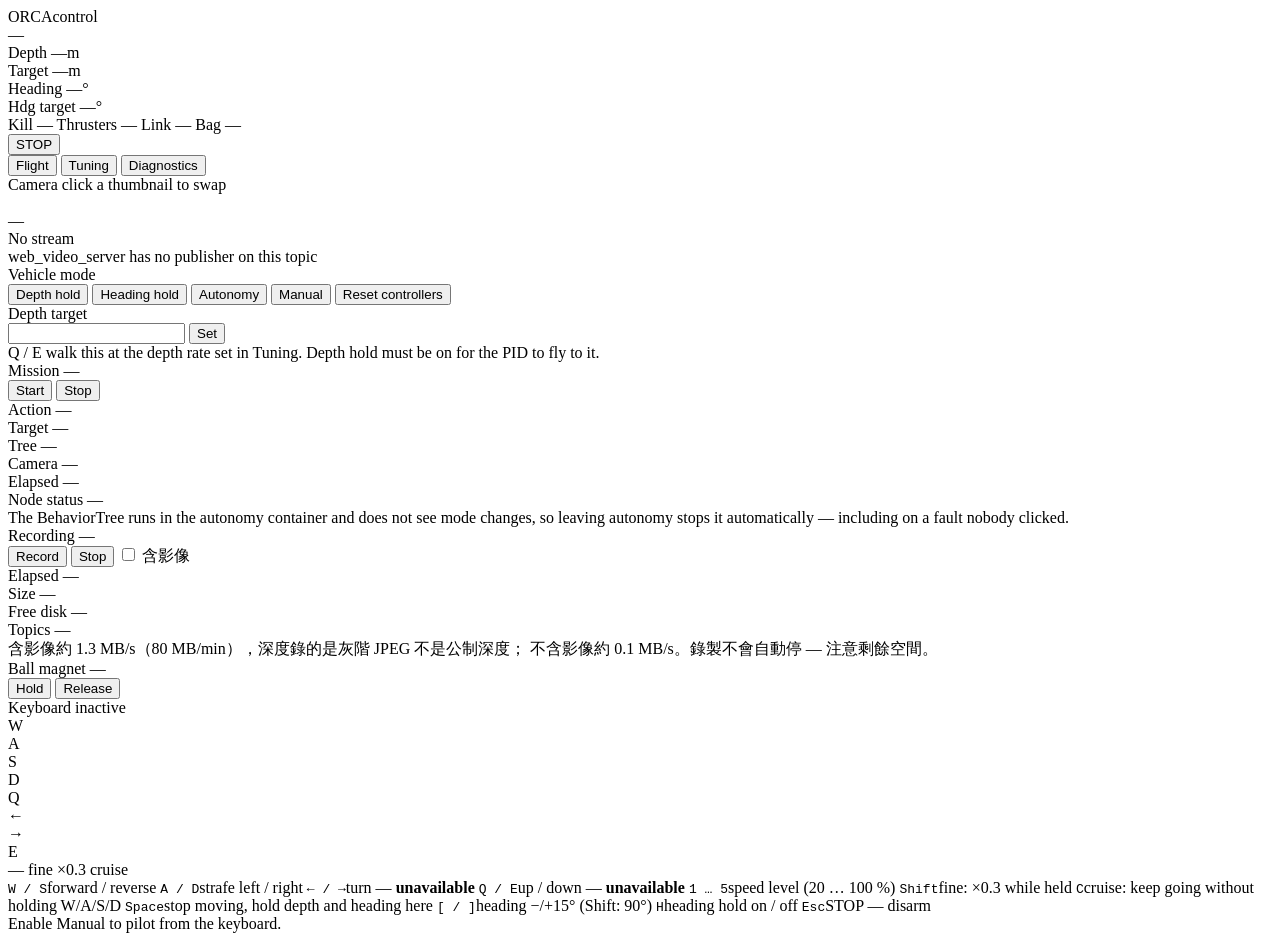
==== rpi_ros2_ws/src/gui/gui/static/dashboard/index.html @ 748217f8 "feat(gui): 鍵盤操控改版 —— 比例推力、速度檔、巡航，加上航向保持介面 原本 WASD 是固定 20 N 開／關、轉向固定 10 N·m 開迴路、Q/E 每 250 ms 跳 0.05 m" ====
<!DOCTYPE html>
<html lang="en">
<head>
<meta charset="UTF-8">
<meta name="viewport" content="width=device-width, initial-scale=1">
<title>Orca AUV — Control</title>
<link rel="stylesheet" href="/static/shared/theme.css">
<link rel="stylesheet" href="/static/dashboard/dashboard.css">
</head>
<body>
<div class="app">

<!-- ============ always-visible status strip ============ -->
<header class="topbar">
    <div class="brand">ORCA<span>control</span></div>

    <div class="topbar-metrics">
        <span class="pill" id="mode_pill">&mdash;</span>
        <span id="fault_reason"></span>

        <div class="metric">
            <span class="label">Depth</span>
            <span class="value" id="depth_value">&mdash;<span class="readout-unit">m</span></span>
        </div>
        <div class="metric">
            <span class="label">Target</span>
            <span class="value" id="target_depth_value">&mdash;<span class="readout-unit">m</span></span>
        </div>
        <div class="metric">
            <span class="label">Heading</span>
            <span class="value" id="heading_value">&mdash;<span class="readout-unit">&deg;</span></span>
        </div>
        <div class="metric">
            <span class="label">Hdg target</span>
            <span class="value" id="heading_target_value">&mdash;<span class="readout-unit">&deg;</span></span>
        </div>

        <span class="pill" id="kill_pill">Kill &mdash;</span>
        <span class="pill" id="thrusters_pill">Thrusters &mdash;</span>
        <span class="pill" id="link_pill">Link &mdash;</span>
        <span class="pill" id="bag_pill">Bag &mdash;</span>
    </div>

    <button class="estop" id="estop_button" title="Stop all output (Esc)">STOP</button>
</header>

<!-- ============ tabs ============ -->
<nav class="tabbar" role="tablist">
    <button class="tab" role="tab" data-tab="flight" aria-selected="true">Flight</button>
    <button class="tab" role="tab" data-tab="tuning" aria-selected="false">Tuning</button>
    <button class="tab" role="tab" data-tab="diagnostics" aria-selected="false">Diagnostics</button>
</nav>

<main>

<!-- ================= FLIGHT ================= -->
<section id="tab_flight" role="tabpanel">
<div class="flight-grid">

    <!-- ---- camera ---- -->
    <div class="panel camera-panel">
        <div class="panel-head">
            <span class="panel-title">Camera</span>
            <span class="panel-note" id="camera_note">click a thumbnail to swap</span>
        </div>
        <div class="camera-main">
            <img id="camera_main_img" alt="">
            <div class="camera-badge" id="camera_main_label">&mdash;</div>
            <div class="camera-empty" id="camera_main_empty">
                <div>No stream</div>
                <div class="hint">web_video_server has no publisher on this topic</div>
            </div>
        </div>
        <div class="camera-thumbs" id="camera_thumbs"></div>
    </div>

    <div class="side-column">

        <!-- ---- arming ---- -->
        <div class="panel">
            <div class="panel-head"><span class="panel-title">Vehicle mode</span></div>
            <div class="grid-2">
                <button class="toggle" id="toggle_depth_hold" aria-pressed="false">
                    <span class="toggle-dot"></span>Depth hold
                </button>
                <button class="toggle" id="toggle_heading_hold" aria-pressed="false"
                        title="Keep the heading when the arrow keys are let go (H). Needs Depth hold.">
                    <span class="toggle-dot"></span>Heading hold
                </button>
                <button class="toggle" id="toggle_autonomous" aria-pressed="false">
                    <span class="toggle-dot"></span>Autonomy
                </button>
                <button class="toggle" id="toggle_manual" aria-pressed="false">
                    <span class="toggle-dot"></span>Manual
                </button>
                <button id="button_reset_controllers">Reset controllers</button>
            </div>
            <div class="hint" id="mode_hint"></div>
        </div>

        <!-- ---- depth ---- -->
        <div class="panel">
            <div class="panel-head"><span class="panel-title">Depth target</span></div>
            <div class="field-row">
                <input type="number" step="0.05" min="0" id="target_depth_input" aria-label="Target depth in metres">
                <button id="button_set_depth">Set</button>
            </div>
            <div class="hint">Q / E walk this at the depth rate set in Tuning. Depth hold must be on for the PID to fly to it.</div>
        </div>

        <!-- ---- mission ---- -->
        <div class="panel">
            <div class="panel-head">
                <span class="panel-title">Mission</span>
                <span class="pill" id="mission_pill">&mdash;</span>
            </div>
            <div class="field-row">
                <button class="primary" id="button_start_mission">Start</button>
                <button class="danger" id="button_stop_mission">Stop</button>
            </div>
            <div class="grid-2">
                <div class="field"><span class="label">Action</span>
                    <span class="mono" id="mission_action">&mdash;</span></div>
                <div class="field"><span class="label">Target</span>
                    <span class="mono" id="mission_target">&mdash;</span></div>
                <div class="field"><span class="label">Tree</span>
                    <span class="mono" id="mission_phase">&mdash;</span></div>
                <!-- Which camera the tree selected. Depth is only estimated in
                     realsense mode, so this says whether any distance the tree
                     is acting on can be real. -->
                <div class="field"><span class="label">Camera</span>
                    <span class="mono" id="mission_camera">&mdash;</span></div>
                <div class="field"><span class="label">Elapsed</span>
                    <span class="num" id="mission_time">&mdash;</span></div>
                <div class="field" style="grid-column: 1 / -1;">
                    <span class="label">Node status</span>
                    <span class="mono" id="mission_debug">&mdash;</span></div>
            </div>
            <div class="hint">
                The BehaviorTree runs in the autonomy container and does not see
                mode changes, so leaving autonomy stops it automatically &mdash;
                including on a fault nobody clicked.
            </div>
        </div>

        <!-- ---- recording ---- -->
        <div class="panel">
            <div class="panel-head">
                <span class="panel-title">Recording</span>
                <span class="pill" id="rec_pill">&mdash;</span>
            </div>
            <div class="field-row">
                <button class="primary" id="button_start_recording">Record</button>
                <button class="danger" id="button_stop_recording">Stop</button>
                <label class="field" style="flex-direction: row; align-items: center; gap: 6px;">
                    <input type="checkbox" id="rec_images_input">
                    <span class="label" style="margin: 0;">含影像</span>
                </label>
            </div>
            <div class="grid-2">
                <div class="field"><span class="label">Elapsed</span>
                    <span class="num" id="rec_elapsed">&mdash;</span></div>
                <div class="field"><span class="label">Size</span>
                    <span class="num" id="rec_size">&mdash;</span></div>
                <div class="field"><span class="label">Free disk</span>
                    <span class="num" id="rec_free">&mdash;</span></div>
                <div class="field"><span class="label">Topics</span>
                    <span class="num" id="rec_topics">&mdash;</span></div>
            </div>
            <div class="hint" id="rec_hint">
                含影像約 1.3 MB/s（80 MB/min），深度錄的是灰階 JPEG 不是公制深度；
                不含影像約 0.1 MB/s。錄製不會自動停 &mdash; 注意剩餘空間。
            </div>
        </div>

        <!-- ---- ball electromagnet ---- -->
        <div class="panel">
            <div class="panel-head">
                <span class="panel-title">Ball magnet</span>
                <span class="pill" id="magnet_pill">&mdash;</span>
            </div>
            <div class="field-row">
                <button id="button_magnet_on">Hold</button>
                <button id="button_magnet_off">Release</button>
            </div>
        </div>

        <!-- ---- keyboard ---- -->
        <div class="panel">
            <div class="panel-head">
                <span class="panel-title">Keyboard</span>
                <span class="pill" id="keyboard_pill">inactive</span>
            </div>
            <div class="keymap">
                <div class="key key-w" data-key="KeyW">W</div>
                <div class="key key-a" data-key="KeyA">A</div>
                <div class="key key-s" data-key="KeyS">S</div>
                <div class="key key-d" data-key="KeyD">D</div>
            </div>
            <div class="keymap-aux">
                <div class="key" data-key="KeyQ">Q</div>
                <div class="key" data-key="ArrowLeft">&larr;</div>
                <div class="key" data-key="ArrowRight">&rarr;</div>
                <div class="key" data-key="KeyE">E</div>
            </div>
            <div class="keyboard-status">
                <div class="speed-meter" id="speed_meter" title="Speed level: keys 1 to 5">
                    <span data-level="1"></span><span data-level="2"></span><span data-level="3"></span><span data-level="4"></span><span data-level="5"></span>
                </div>
                <span class="num" id="speed_label">&mdash;</span>
                <span class="pill" id="fine_pill">fine &times;0.3</span>
                <span class="pill" id="cruise_pill">cruise</span>
            </div>
            <div class="keymap-legend">
                <kbd>W / S</kbd><span>forward / reverse</span>
                <kbd>A / D</kbd><span>strafe left / right</span>
                <kbd>&larr; / &rarr;</kbd><span>turn &mdash; <b id="kb_yaw_note">unavailable</b></span>
                <kbd>Q / E</kbd><span>up / down &mdash; <b id="kb_vertical_note">unavailable</b></span>
                <kbd>1 &hellip; 5</kbd><span>speed level (20 &hellip; 100 %)</span>
                <kbd>Shift</kbd><span>fine: &times;0.3 while held</span>
                <kbd>C</kbd><span>cruise: keep going without holding W/A/S/D</span>
                <kbd>Space</kbd><span>stop moving, hold depth and heading here</span>
                <kbd>[ / ]</kbd><span>heading &minus;/+15&deg; (Shift: 90&deg;)</span>
                <kbd>H</kbd><span>heading hold on / off</span>
                <kbd>Esc</kbd><span>STOP &mdash; disarm</span>
            </div>
            <div class="hint" id="keyboard_hint">Enable Manual to pilot from the keyboard.</div>
        </div>

    </div>
</div>
</section>

<!-- ================= TUNING ================= -->
<section id="tab_tuning" role="tabpanel" hidden>
<div class="col-grid">

    <div class="panel">
        <div class="panel-head"><span class="panel-title">Depth PID</span></div>
        <div class="grid-2">
            <label class="field"><span class="label">P</span>
                <input type="number" step="any" id="pid_p_input"></label>
            <label class="field"><span class="label">I</span>
                <input type="number" step="any" id="pid_i_input"></label>
            <label class="field"><span class="label">D</span>
                <input type="number" step="any" id="pid_d_input"></label>
            <label class="field"><span class="label">Smoothing</span>
                <input type="number" step="any" id="pid_smoothing_input"></label>
        </div>
        <div class="grid-2 hint">
            <span>live P <b class="num" id="pid_p_current">&mdash;</b></span>
            <span>live I <b class="num" id="pid_i_current">&mdash;</b></span>
            <span>live D <b class="num" id="pid_d_current">&mdash;</b></span>
            <span>live S <b class="num" id="pid_smoothing_current">&mdash;</b></span>
        </div>
        <div class="field-row">
            <button class="primary" id="button_set_pid">Apply</button>
            <span class="hint">gains are re-read every control loop &mdash; no restart</span>
        </div>
    </div>

    <div class="panel">
        <div class="panel-head"><span class="panel-title">Heading PID</span></div>
        <div class="grid-2">
            <label class="field"><span class="label">P (N&middot;m/rad)</span>
                <input type="number" step="any" id="hpid_p_input"></label>
            <label class="field"><span class="label">I</span>
                <input type="number" step="any" id="hpid_i_input"></label>
            <label class="field"><span class="label">D (N&middot;m per rad/s)</span>
                <input type="number" step="any" id="hpid_d_input"></label>
            <label class="field"><span class="label">Smoothing</span>
                <input type="number" step="any" id="hpid_smoothing_input"></label>
        </div>
        <div class="grid-2 hint">
            <span>live P <b class="num" id="hpid_p_current">&mdash;</b></span>
            <span>live I <b class="num" id="hpid_i_current">&mdash;</b></span>
            <span>live D <b class="num" id="hpid_d_current">&mdash;</b></span>
            <span>live S <b class="num" id="hpid_smoothing_current">&mdash;</b></span>
        </div>
        <div class="field-row">
            <button class="primary" id="button_set_heading_pid">Apply</button>
            <span class="hint">D acts on the measured turn rate, so steps in the target do not kick</span>
        </div>
    </div>

    <div class="panel">
        <div class="panel-head"><span class="panel-title">Manual wrench</span></div>
        <div class="grid-3">
            <label class="field"><span class="label">Force X</span>
                <input type="number" step="any" id="wrench_fx" value="0"></label>
            <label class="field"><span class="label">Force Y</span>
                <input type="number" step="any" id="wrench_fy" value="0"></label>
            <label class="field"><span class="label">Force Z</span>
                <input type="number" step="any" id="wrench_fz" value="0"></label>
            <label class="field"><span class="label">Torque X</span>
                <input type="number" step="any" id="wrench_tx" value="0"></label>
            <label class="field"><span class="label">Torque Y</span>
                <input type="number" step="any" id="wrench_ty" value="0"></label>
            <label class="field"><span class="label">Torque Z</span>
                <input type="number" step="any" id="wrench_tz" value="0"></label>
        </div>
        <div class="field-row">
            <button id="button_send_wrench">Publish once</button>
            <span class="hint">only takes effect in Manual</span>
        </div>
    </div>

    <div class="panel">
        <div class="panel-head"><span class="panel-title">Keyboard strength</span></div>
        <div class="grid-2">
            <label class="field"><span class="label">Translation (N)</span>
                <input type="number" step="1" min="0" id="kb_force_input" value="40"></label>
            <label class="field"><span class="label">Vertical, Manual (N)</span>
                <input type="number" step="1" min="0" id="kb_vertical_input" value="30"></label>
            <label class="field"><span class="label">Turn rate, heading hold (&deg;/s)</span>
                <input type="number" step="5" min="0" id="kb_yaw_rate_input" value="90"></label>
            <label class="field"><span class="label">Yaw torque, no hold (N&middot;m)</span>
                <input type="number" step="1" min="0" id="kb_torque_input" value="20"></label>
            <label class="field"><span class="label">Depth rate (m/s)</span>
                <input type="number" step="0.05" min="0" id="kb_depth_rate_input" value="0.4"></label>
        </div>
        <div class="hint">
            Full scale, i.e. speed level 5. Levels 1&ndash;5 are 20&ndash;100 % of these and
            Shift takes 30 % of that. Applies immediately. Down is positive, so E goes deeper.
        </div>
    </div>

</div>
</section>

<!-- ================= DIAGNOSTICS ================= -->
<section id="tab_diagnostics" role="tabpanel" hidden>
<div class="col-grid">

    <div class="panel" style="grid-column: 1 / -1;">
        <div class="panel-head">
            <span class="panel-title">Thruster PWM</span>
            <span class="panel-note">bypasses the wrench bus and the supervisor mode gate</span>
        </div>
        <div class="thruster-grid" id="thruster_grid"></div>
        <div class="field-row">
            <button class="danger" id="button_send_pwm">Publish PWM</button>
            <button id="button_init_thrusters">Initialise all thrusters</button>
        </div>
    </div>

    <div class="panel">
        <div class="panel-head">
            <span class="panel-title">STM32</span>
            <span class="panel-note" id="flash_status">idle</span>
        </div>
        <div class="field-row">
            <button class="danger" id="button_flash">Flash firmware</button>
            <button id="button_clear_log">Clear log</button>
        </div>
        <pre class="log" id="stm32_log"></pre>
    </div>

    <div class="panel">
        <div class="panel-head"><span class="panel-title">Recording</span></div>
        <div class="grid-2">
            <div class="field"><span class="label">State</span>
                <span class="num" id="bag_state">&mdash;</span></div>
            <div class="field"><span class="label">Free disk</span>
                <span class="num" id="bag_free">&mdash;</span></div>
            <div class="field" style="grid-column: 1 / -1;"><span class="label">Current bag</span>
                <span class="mono" id="bag_name">&mdash;</span></div>
            <div class="field"><span class="label">Size</span>
                <span class="num" id="bag_size">&mdash;</span></div>
        </div>
        <div class="hint">
            Recording starts with the stack. Bags have no <code>metadata.yaml</code> after a
            power cut &mdash; run <code>ros2 bag reindex &lt;dir&gt; -s mcap</code> first.
        </div>
    </div>

    <div class="panel">
        <div class="panel-head"><span class="panel-title">Simulation safety bypass</span></div>
        <button class="toggle" id="toggle_simulation" aria-pressed="false">
            <span class="toggle-dot"></span>Relax hardware preconditions
        </button>
        <div class="hint warn">
            Relaxes the supervisor's kill-switch and thruster checks so the stack can arm
            without hardware. Never leave this on for an in-water run.
        </div>
    </div>

</div>
</section>

</main>
</div>

<div class="toast-stack" id="toast_stack"></div>

<div class="modal-backdrop" id="confirm_modal" hidden>
    <div class="modal" role="dialog" aria-modal="true" aria-labelledby="confirm_title">
        <div class="modal-title" id="confirm_title">Confirm</div>
        <div class="modal-body" id="confirm_body"></div>
        <div class="modal-actions">
            <button id="confirm_cancel">Cancel</button>
            <button class="danger" id="confirm_ok">Confirm</button>
        </div>
    </div>
</div>

<script src="/static/shared/protocol.js"></script>
<script src="/static/shared/ws.js"></script>
<script src="/static/shared/keyboard_control.js"></script>
<script src="/static/dashboard/main.js"></script>
</body>
</html>
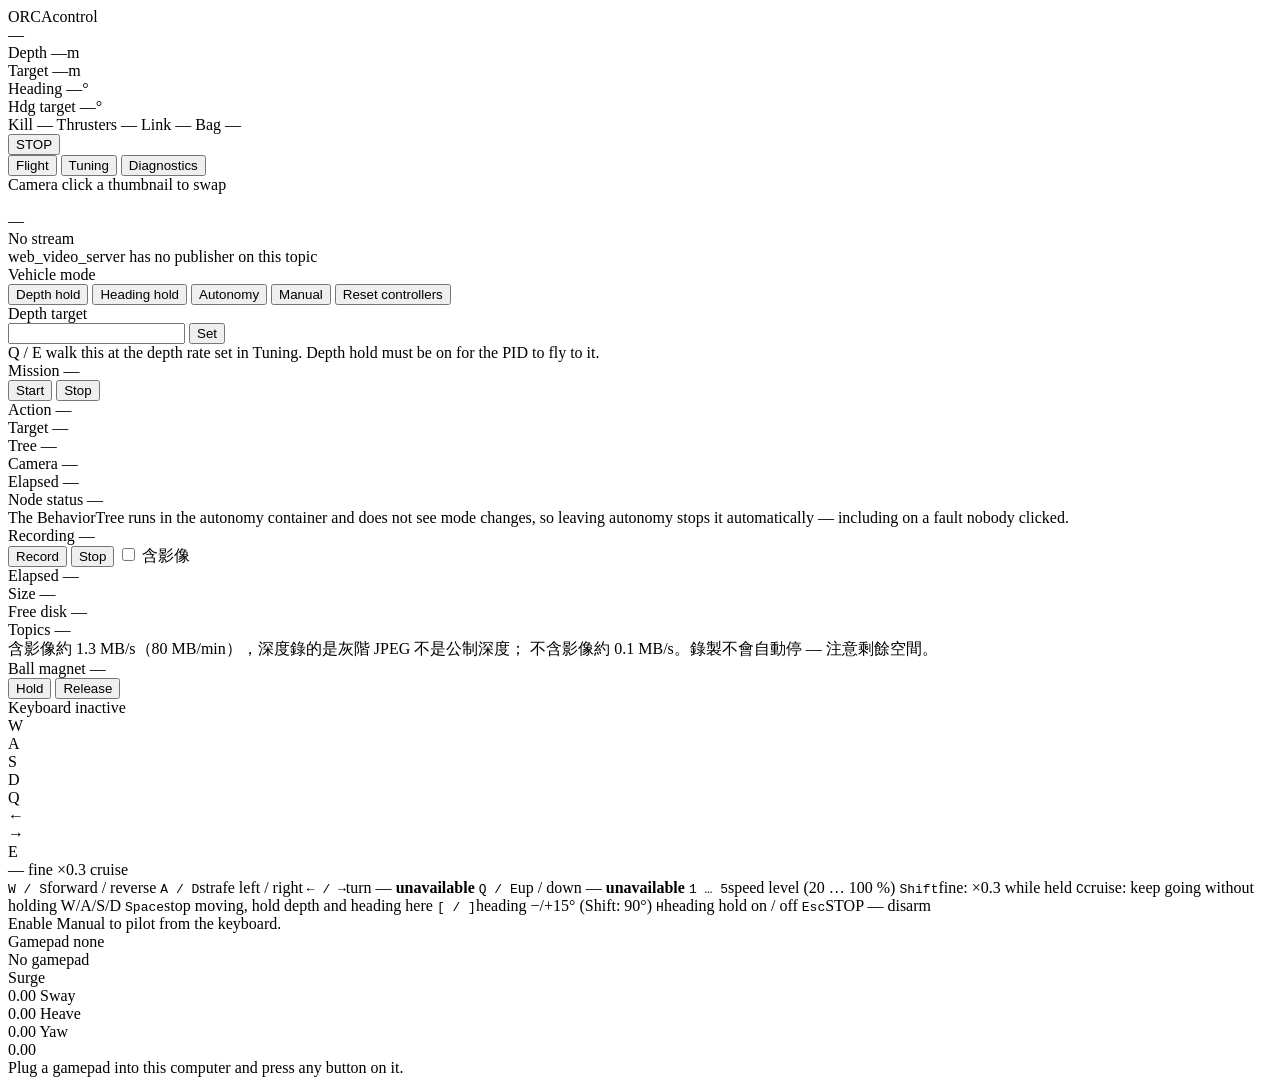
==== commit 938e1f7e: "feat(gui): 手把操控 —— 遊戲手把、體感握把共用鍵盤的斜坡與速度檔，按住安全鍵才會動 新增 static/shared/gamepad_pilot.js，用瀏覽器的 Gamepad API" ====
--- a/rpi_ros2_ws/src/gui/gui/static/dashboard/index.html
+++ b/rpi_ros2_ws/src/gui/gui/static/dashboard/index.html
@@ -227,6 +227,30 @@
             <div class="hint" id="keyboard_hint">Enable Manual to pilot from the keyboard.</div>
         </div>
 
+        <!-- ---- gamepad ---- -->
+        <div class="panel">
+            <div class="panel-head">
+                <span class="panel-title">Gamepad</span>
+                <span class="pill" id="gamepad_pill">none</span>
+            </div>
+            <div class="gamepad-device" id="gamepad_device">No gamepad</div>
+            <div class="gamepad-bars" title="What the stick asks for, before the speed level and the ramp">
+                <span class="label">Surge</span>
+                <div class="gp-track"><div class="gp-fill" id="gp_fill_surge"></div></div>
+                <span class="num" id="gp_val_surge">0.00</span>
+                <span class="label">Sway</span>
+                <div class="gp-track"><div class="gp-fill" id="gp_fill_sway"></div></div>
+                <span class="num" id="gp_val_sway">0.00</span>
+                <span class="label">Heave</span>
+                <div class="gp-track"><div class="gp-fill" id="gp_fill_heave"></div></div>
+                <span class="num" id="gp_val_heave">0.00</span>
+                <span class="label">Yaw</span>
+                <div class="gp-track"><div class="gp-fill" id="gp_fill_yaw"></div></div>
+                <span class="num" id="gp_val_yaw">0.00</span>
+            </div>
+            <div class="hint" id="gamepad_hint">Plug a gamepad into this computer and press any button on it.</div>
+        </div>
+
     </div>
 </div>
 </section>
@@ -325,6 +349,40 @@
         </div>
     </div>
 
+    <div class="panel" id="gpmap_panel" style="grid-column: 1 / -1;">
+        <div class="panel-head">
+            <span class="panel-title">Gamepad mapping</span>
+            <span class="panel-note" id="gpmap_note">no gamepad</span>
+        </div>
+        <div class="gpmap-body">
+            <label class="field"><span class="label">Device</span>
+                <select id="gpmap_device" aria-label="Gamepad"></select></label>
+            <div class="gpmap-grid" id="gpmap_roles"></div>
+            <div class="grid-2">
+                <label class="field"><span class="label">Deadman, hold to pilot</span>
+                    <select id="gpmap_deadman"></select></label>
+                <label class="field"><span class="label">Brake, same as Space</span>
+                    <select id="gpmap_brake"></select></label>
+                <label class="field"><span class="label">Deadzone</span>
+                    <input type="number" step="0.01" min="0" max="0.5" id="gpmap_deadzone"></label>
+                <label class="field"><span class="label">Expo (0 = linear)</span>
+                    <input type="number" step="0.05" min="0" max="1" id="gpmap_expo"></label>
+            </div>
+            <div class="gpmap-live mono" id="gpmap_live">&mdash;</div>
+            <div class="field-row">
+                <button id="gpmap_reset">Reset to default</button>
+                <span class="hint">Saved in this browser, per device. Any change disarms the pad.</span>
+            </div>
+            <div class="hint">
+                Move a control and watch the line above to find its axis or button
+                number. Kind <b>trigger</b> reads an axis that rests at &minus;1 as
+                0&hellip;1. Centre <b>at arm</b> takes the pose at the moment the
+                deadman is pressed as neutral &mdash; for a motion grip's tilt. Full
+                stick is the speed level set with keys 1&hellip;5.
+            </div>
+        </div>
+    </div>
+
 </div>
 </section>
 
@@ -407,6 +465,7 @@
 <script src="/static/shared/protocol.js"></script>
 <script src="/static/shared/ws.js"></script>
 <script src="/static/shared/keyboard_control.js"></script>
+<script src="/static/shared/gamepad_pilot.js"></script>
 <script src="/static/dashboard/main.js"></script>
 </body>
 </html>
